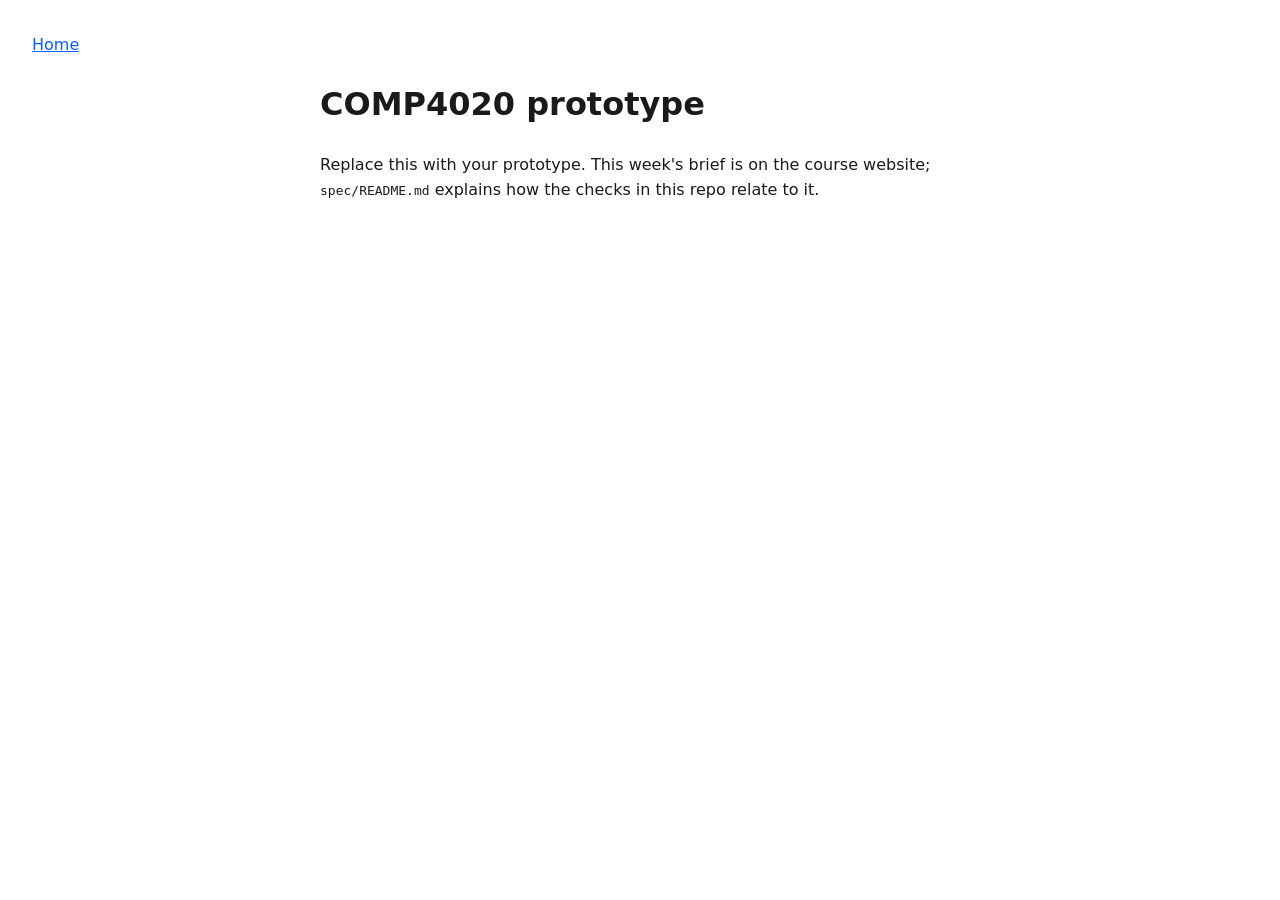
==== index.html @ 728f95e6 "Initial commit" ====
<!doctype html>
<html lang="en-AU">
  <head>
    <meta charset="UTF-8" />
    <meta name="viewport" content="width=device-width, initial-scale=1.0" />
    <title>COMP4020 prototype</title>
    <meta
      name="description"
      content="Replace this with one sentence saying what this page is. A search result and a link preview both show it."
    />

    <!--
      The link-preview card: public/card.png, 1200x630 --- replace it. The URL
      resolves against this page, like any link. No og:title/og:description:
      scrapers fall back to the <title> and description above.
    -->
    <meta property="og:type" content="website" />
    <meta property="og:image" content="./card.png" />
    <meta name="twitter:card" content="summary_large_image" />

    <link rel="stylesheet" href="./styles.css" />
  </head>
  <body>
    <header>
      <nav aria-label="Primary">
        <a href="./">Home</a>
      </nav>
    </header>
    <main>
      <h1>COMP4020 prototype</h1>
      <p>
        Replace this with your prototype. This week's brief is on the course website;
        <code>spec/README.md</code> explains how the checks in this repo relate to it.
      </p>
    </main>
    <script type="module" src="./main.ts"></script>
  </body>
</html>
---- styles.css ----
body {
  margin: 0;
  padding: 2rem;
  font-family: system-ui, sans-serif;
  line-height: 1.6;
  color: #1a1a1a;
}

main {
  max-width: 40rem;
  margin: 0 auto;
}

a {
  color: #0b5fff;
}
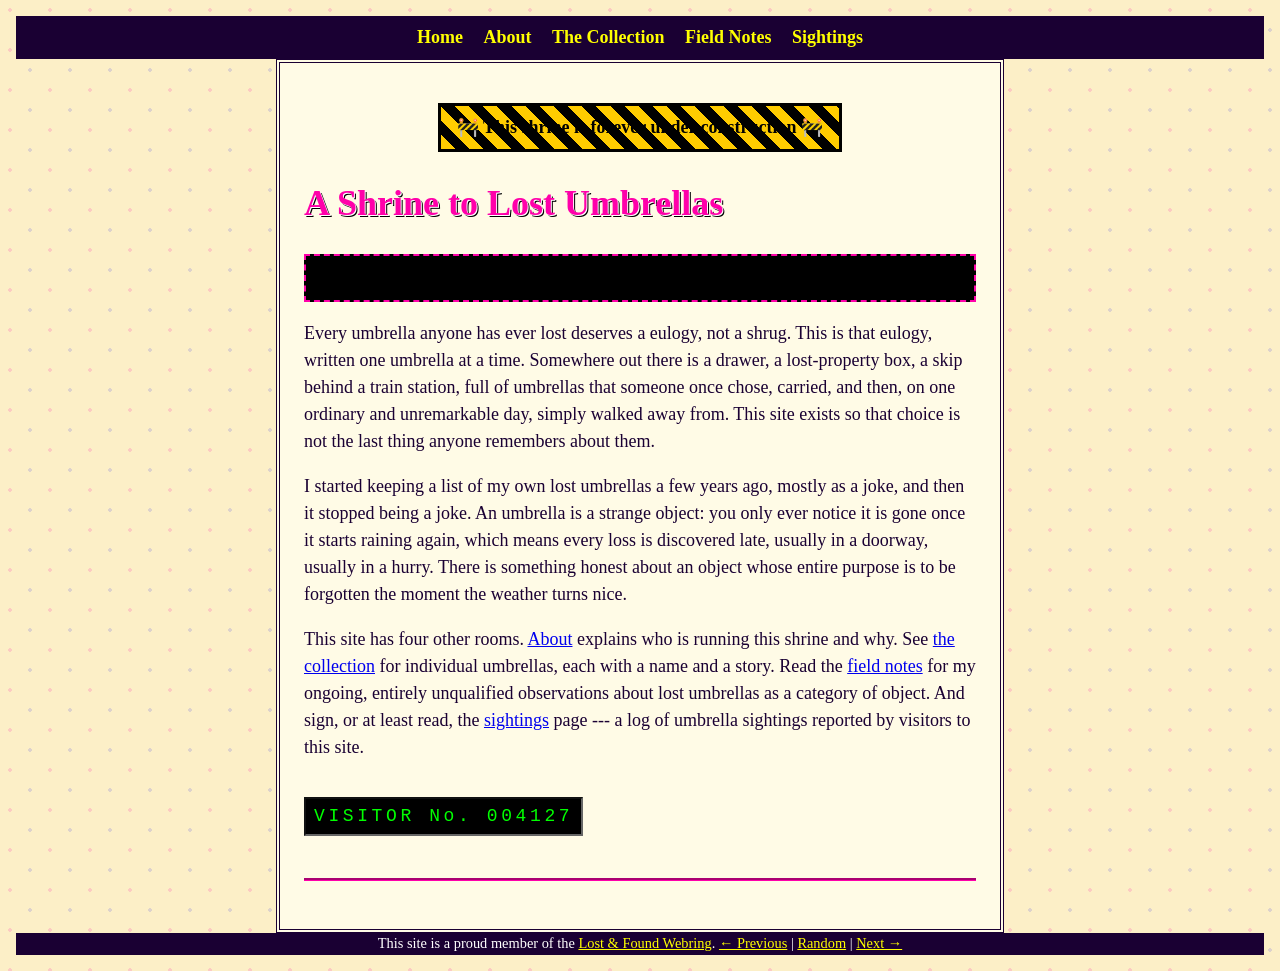
==== commit e66d1e7f: "Home page: state the one idea, link out, zero JS (drop main.ts) Co-Authored-By: Claude Sonnet 5 <nor" ====
--- a/index.html
+++ b/index.html
@@ -3,17 +3,12 @@
   <head>
     <meta charset="UTF-8" />
     <meta name="viewport" content="width=device-width, initial-scale=1.0" />
-    <title>COMP4020 prototype</title>
+    <title>A Shrine to Lost Umbrellas</title>
     <meta
       name="description"
-      content="Replace this with one sentence saying what this page is. A search result and a link preview both show it."
+      content="A memorial site for every umbrella ever left on a bus, a bar stool, or a park bench -- and never seen again."
     />
 
-    <!--
-      The link-preview card: public/card.png, 1200x630 --- replace it. The URL
-      resolves against this page, like any link. No og:title/og:description:
-      scrapers fall back to the <title> and description above.
-    -->
     <meta property="og:type" content="website" />
     <meta property="og:image" content="./card.png" />
     <meta name="twitter:card" content="summary_large_image" />
@@ -21,18 +16,71 @@
     <link rel="stylesheet" href="./styles.css" />
   </head>
   <body>
-    <header>
-      <nav aria-label="Primary">
-        <a href="./">Home</a>
-      </nav>
-    </header>
-    <main>
-      <h1>COMP4020 prototype</h1>
-      <p>
-        Replace this with your prototype. This week's brief is on the course website;
-        <code>spec/README.md</code> explains how the checks in this repo relate to it.
-      </p>
-    </main>
-    <script type="module" src="./main.ts"></script>
+    <div class="page-frame">
+      <header>
+        <nav aria-label="Primary">
+          <a href="./">Home</a>
+          <a href="./about.html">About</a>
+          <a href="./collection.html">The Collection</a>
+          <a href="./field-notes.html">Field Notes</a>
+          <a href="./sightings.html">Sightings</a>
+        </nav>
+      </header>
+      <main>
+        <span class="under-construction">🚧 This shrine is forever under construction 🚧</span>
+
+        <h1>A Shrine to Lost Umbrellas</h1>
+
+        <div class="marquee" role="presentation">
+          <span>~*~ remembering the fallen, the forgotten, the left-behind ~*~ gone but not forgotten ~*~</span>
+        </div>
+
+        <p>
+          Every umbrella anyone has ever lost deserves a eulogy, not a shrug.
+          This is that eulogy, written one umbrella at a time. Somewhere out
+          there is a drawer, a lost-property box, a skip behind a train
+          station, full of umbrellas that someone once chose, carried, and
+          then, on one ordinary and unremarkable day, simply walked away
+          from. This site exists so that choice is not the last thing anyone
+          remembers about them.
+        </p>
+
+        <p>
+          I started keeping a list of my own lost umbrellas a few years ago,
+          mostly as a joke, and then it stopped being a joke. An umbrella is
+          a strange object: you only ever notice it is gone once it starts
+          raining again, which means every loss is discovered late, usually
+          in a doorway, usually in a hurry. There is something honest about
+          an object whose entire purpose is to be forgotten the moment the
+          weather turns nice.
+        </p>
+
+        <p>
+          This site has four other rooms. <a href="./about.html">About</a>
+          explains who is running this shrine and why. See
+          <a href="./collection.html">the collection</a> for individual
+          umbrellas, each with a name and a story. Read the
+          <a href="./field-notes.html">field notes</a> for my ongoing,
+          entirely unqualified observations about lost umbrellas as a
+          category of object. And sign, or at least read, the
+          <a href="./sightings.html">sightings</a> page --- a log of umbrella
+          sightings reported by visitors to this site.
+        </p>
+
+        <p class="hit-counter" aria-label="Visitor counter, decorative">
+          VISITOR No. 004127
+        </p>
+
+        <hr />
+      </main>
+      <footer class="webring">
+        <p>
+          This site is a proud member of the
+          <a href="https://en.wikipedia.org/wiki/Webring">Lost &amp; Found Webring</a>.
+          <a href="./">&larr; Previous</a> | <a href="./">Random</a> |
+          <a href="./">Next &rarr;</a>
+        </p>
+      </footer>
+    </div>
   </body>
 </html>
--- a/styles.css
+++ b/styles.css
@@ -1,16 +1,191 @@
+/* A Shrine to Lost Umbrellas --- styled like it's 1998. */
+
+:root {
+  --ink: #1a0033;
+  --paper: #fffbe6;
+  --link: #0000ee;
+  --visited: #800080;
+  --accent: #ff00aa;
+}
+
 body {
   margin: 0;
-  padding: 2rem;
-  font-family: system-ui, sans-serif;
-  line-height: 1.6;
-  color: #1a1a1a;
+  padding: 1rem;
+  font-family: "Times New Roman", Times, serif;
+  font-size: 18px;
+  line-height: 1.5;
+  color: var(--ink);
+  background-color: #fcefc7;
+  background-image:
+    radial-gradient(circle at 10px 10px, rgba(255, 0, 170, 0.15) 2px, transparent 2px),
+    radial-gradient(circle at 30px 30px, rgba(0, 0, 238, 0.12) 2px, transparent 2px);
+  background-size: 40px 40px;
+}
+
+h1,
+h2,
+h3 {
+  font-family: "Comic Sans MS", "Comic Sans", "Chalkboard SE", cursive;
+  color: var(--accent);
+  text-shadow: 1px 1px 0 #fff, 2px 2px 0 #000;
 }
 
 main {
-  max-width: 40rem;
+  max-width: 42rem;
   margin: 0 auto;
+  background-color: var(--paper);
+  border: 4px double var(--ink);
+  padding: 1.5rem;
 }
 
 a {
-  color: #0b5fff;
+  color: var(--link);
 }
+
+a:visited {
+  color: var(--visited);
+}
+
+a:focus-visible {
+  outline: 3px solid var(--accent);
+  outline-offset: 2px;
+}
+
+hr {
+  border: none;
+  border-top: 3px groove var(--accent);
+  margin: 1.5rem 0;
+}
+
+/* Site chrome: table-style centred layout */
+.page-frame {
+  display: table;
+  width: 100%;
+  border-collapse: collapse;
+}
+
+header,
+footer {
+  display: table-row;
+}
+
+header > *,
+footer > * {
+  display: table-cell;
+  text-align: center;
+}
+
+nav[aria-label="Primary"] {
+  background-color: var(--ink);
+  padding: 0.5rem;
+}
+
+nav[aria-label="Primary"] a {
+  color: #ffff00;
+  font-weight: bold;
+  margin: 0 0.5rem;
+  text-decoration: none;
+}
+
+nav[aria-label="Primary"] a:visited {
+  color: #ffff66;
+}
+
+/* "Under construction" banner */
+.under-construction {
+  display: block;
+  width: fit-content;
+  margin: 1rem auto;
+  padding: 0.5rem 1rem;
+  background: repeating-linear-gradient(
+    45deg,
+    #ffcc00,
+    #ffcc00 10px,
+    #000 10px,
+    #000 20px
+  );
+  color: #000;
+  font-weight: bold;
+  font-family: "Comic Sans MS", cursive;
+  text-align: center;
+  border: 3px solid #000;
+}
+
+/* CSS-only marquee: scrolling banner text, off under reduced motion */
+.marquee {
+  overflow: hidden;
+  white-space: nowrap;
+  border: 2px dashed var(--accent);
+  padding: 0.5rem 0;
+  background: #000;
+}
+
+.marquee span {
+  display: inline-block;
+  padding-left: 100%;
+  color: #0f0;
+  font-family: "Courier New", monospace;
+  animation: scroll-left 14s linear infinite;
+}
+
+@keyframes scroll-left {
+  from {
+    transform: translateX(0);
+  }
+  to {
+    transform: translateX(-100%);
+  }
+}
+
+@media (prefers-reduced-motion: reduce) {
+  .marquee span {
+    animation: none;
+    padding-left: 0;
+  }
+}
+
+/* Hit counter look */
+.hit-counter {
+  display: inline-block;
+  font-family: "Courier New", monospace;
+  background: #000;
+  color: #0f0;
+  padding: 0.25rem 0.5rem;
+  letter-spacing: 0.2em;
+  border: 2px inset #666;
+}
+
+/* Webring footer */
+.webring {
+  font-size: 0.9rem;
+  background: var(--ink);
+  color: #fff;
+  padding: 0.75rem;
+}
+
+.webring a {
+  color: #ffff00;
+}
+
+.webring a:visited {
+  color: #ffff66;
+}
+
+ul.sightings li {
+  margin-bottom: 1rem;
+}
+
+@media (max-width: 420px) {
+  body {
+    padding: 0.5rem;
+  }
+
+  main {
+    padding: 1rem;
+  }
+
+  nav[aria-label="Primary"] a {
+    display: inline-block;
+    margin: 0.25rem;
+  }
+}
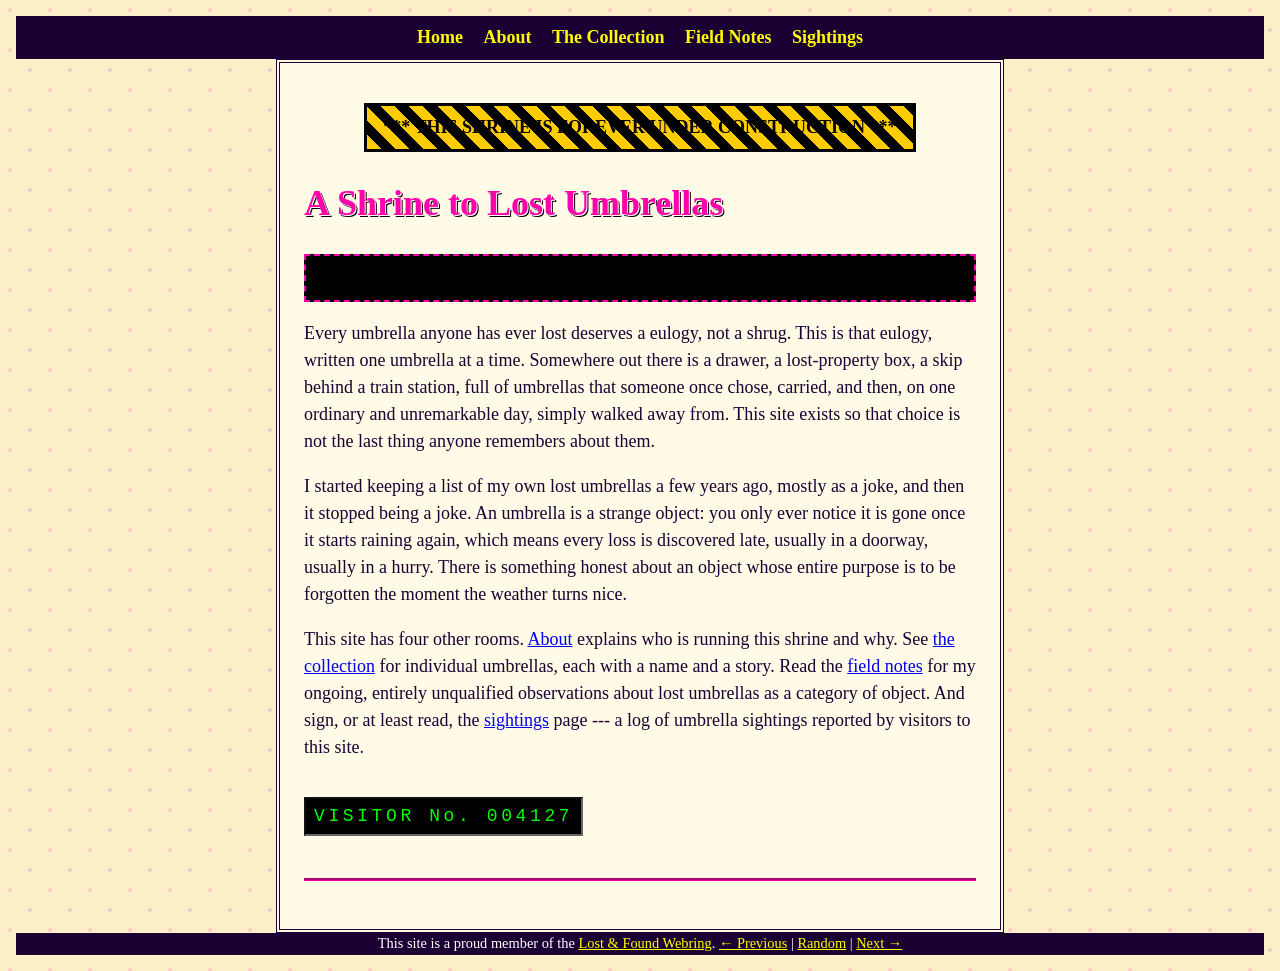
==== commit 8447fa1d: "Correction: replace emoji in under-construction banner with ASCII (rendered as broken glyph boxes; a" ====
--- a/index.html
+++ b/index.html
@@ -27,7 +27,7 @@
         </nav>
       </header>
       <main>
-        <span class="under-construction">🚧 This shrine is forever under construction 🚧</span>
+        <span class="under-construction">*** THIS SHRINE IS FOREVER UNDER CONSTRUCTION ***</span>
 
         <h1>A Shrine to Lost Umbrellas</h1>
 
@@ -67,7 +67,7 @@
           sightings reported by visitors to this site.
         </p>
 
-        <p class="hit-counter" aria-label="Visitor counter, decorative">
+        <p class="hit-counter">
           VISITOR No. 004127
         </p>
 
--- a/styles.css
+++ b/styles.css
@@ -60,6 +60,7 @@
 /* Site chrome: table-style centred layout */
 .page-frame {
   display: table;
+  table-layout: fixed;
   width: 100%;
   border-collapse: collapse;
 }
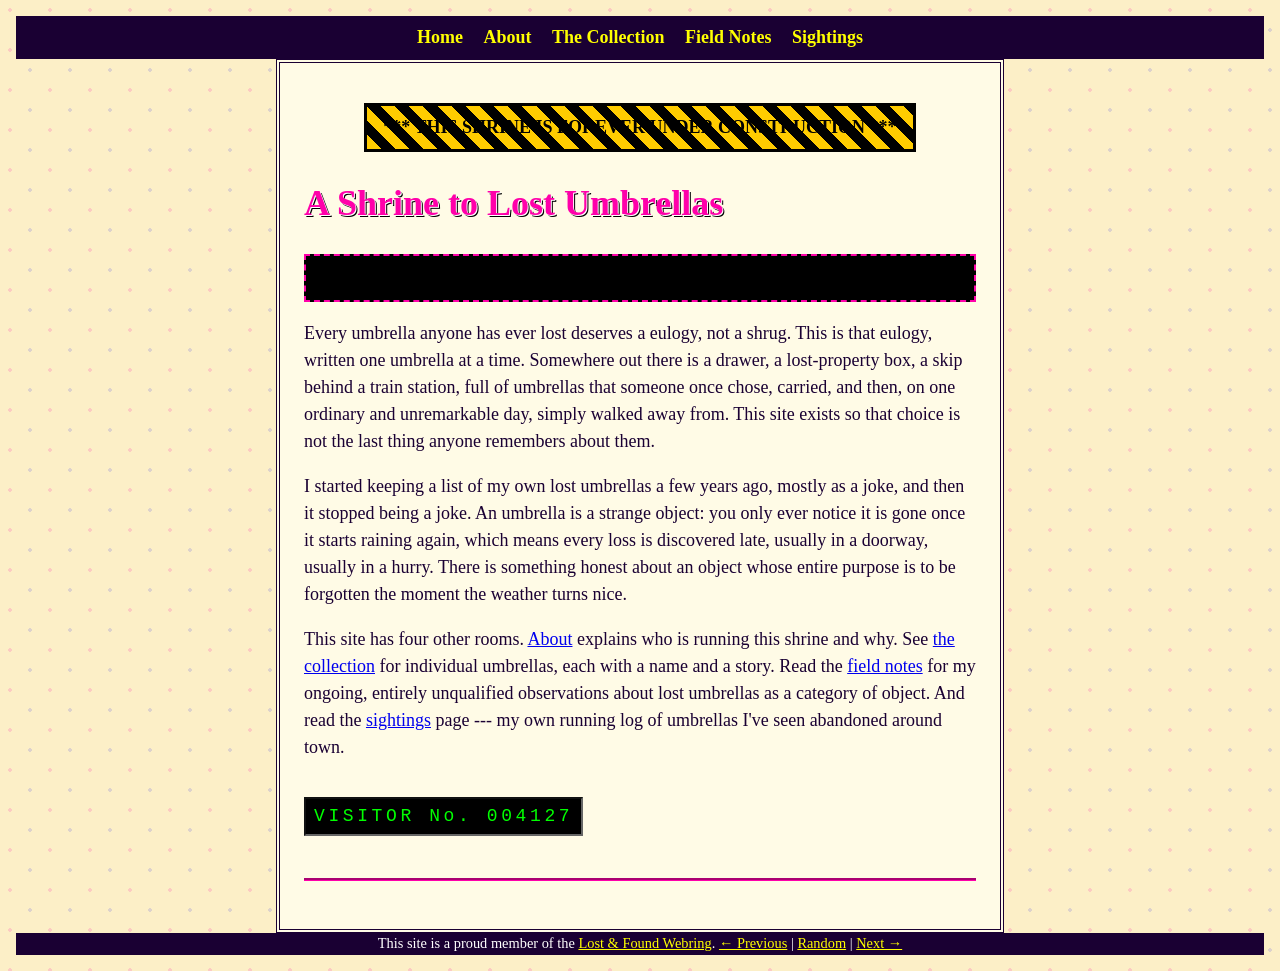
==== commit 3b494131: "Fix: home page still described sightings as visitor-submitted (stale after sightings rewrite) Co-Aut" ====
--- a/index.html
+++ b/index.html
@@ -62,9 +62,9 @@
           umbrellas, each with a name and a story. Read the
           <a href="./field-notes.html">field notes</a> for my ongoing,
           entirely unqualified observations about lost umbrellas as a
-          category of object. And sign, or at least read, the
-          <a href="./sightings.html">sightings</a> page --- a log of umbrella
-          sightings reported by visitors to this site.
+          category of object. And read the
+          <a href="./sightings.html">sightings</a> page --- my own running
+          log of umbrellas I've seen abandoned around town.
         </p>
 
         <p class="hit-counter">
